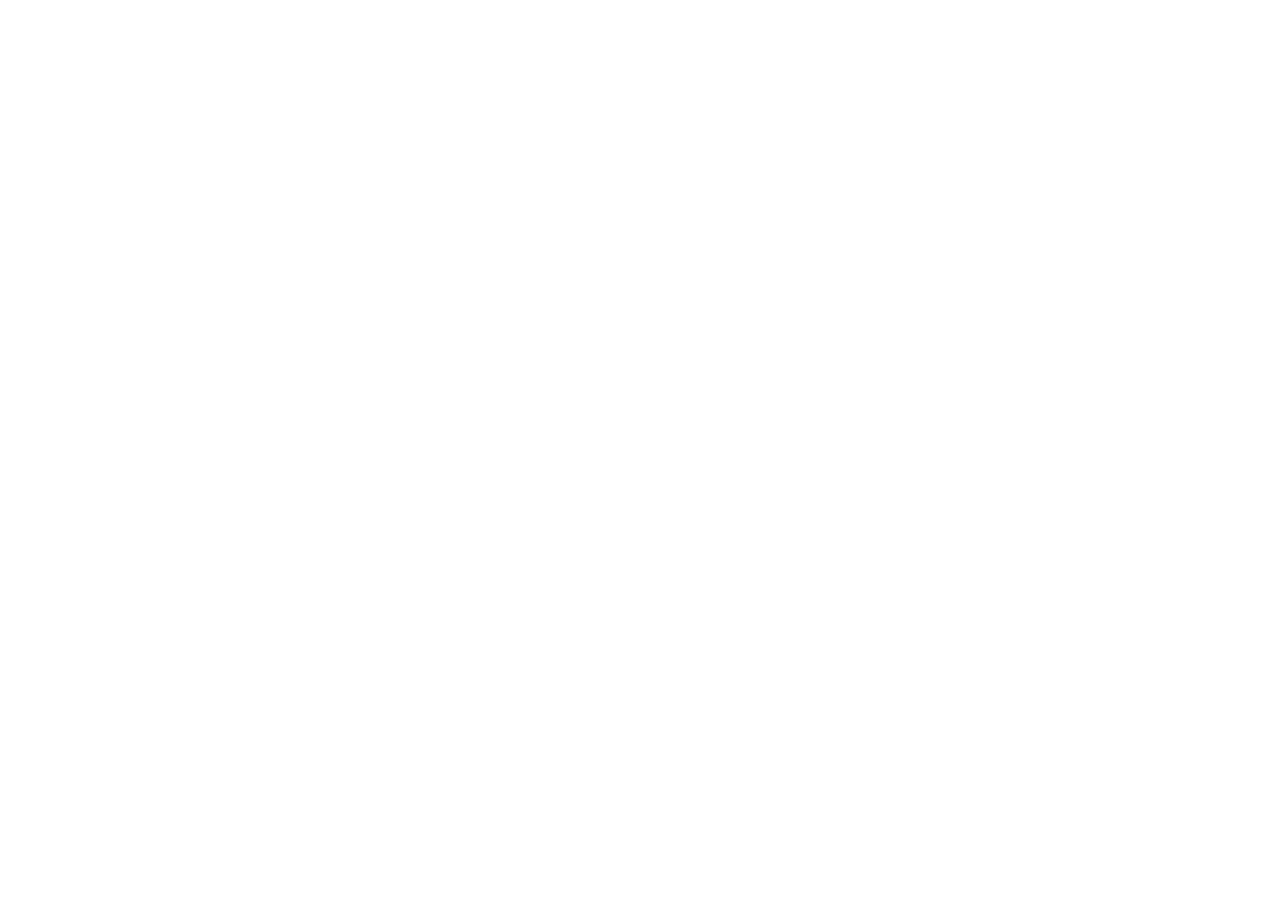
==== index.html @ 23bca907 "Creation" ====
<!DOCTYPE html>
<html>
  <head>
    <meta name="viewport" width=device-width, initial-scale=1.0, maximum-scale=1.0, user-scalable=0>
    <style> body {padding: 0; margin: 0;} </style>
    <script src="../p5.min.js"></script>
    <script src="../addons/p5.dom.min.js"></script>
    <script src="../addons/p5.sound.min.js"></script>
    <script src="sketch.js"></script>
  </head>
  <body>
  </body>
</html>
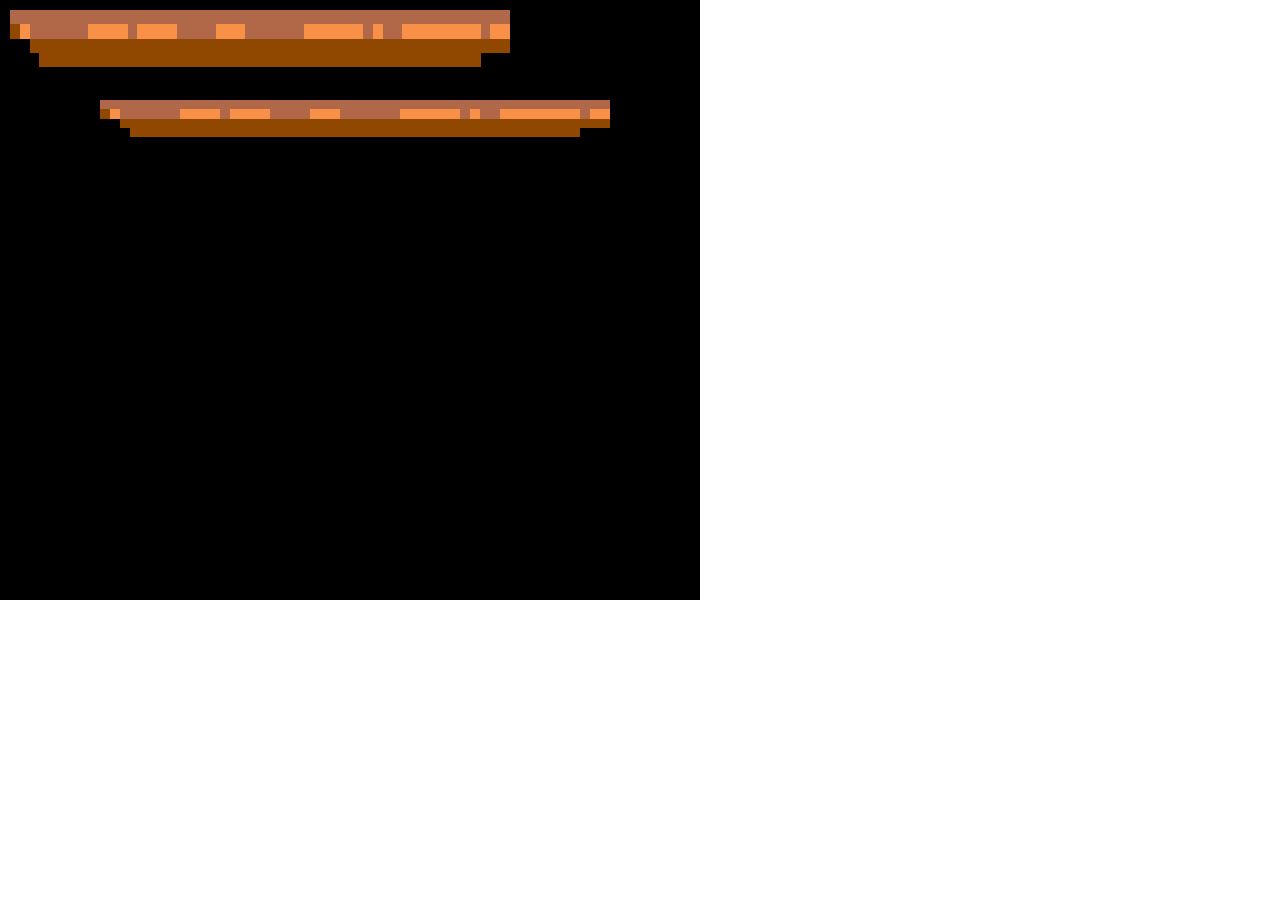
==== commit 9cf74b7e: "added platformImages" ====
--- a/index.html
+++ b/index.html
@@ -3,10 +3,10 @@
   <head>
     <meta name="viewport" width=device-width, initial-scale=1.0, maximum-scale=1.0, user-scalable=0>
     <style> body {padding: 0; margin: 0;} </style>
-    <script src="../p5.min.js"></script>
-    <script src="../addons/p5.dom.min.js"></script>
-    <script src="../addons/p5.sound.min.js"></script>
-    <script src="sketch.js"></script>
+    <script src="./p5.min.js"></script>
+    <script src="./addons/p5.dom.min.js"></script>
+    <script src="./addons/p5.sound.min.js"></script>
+    <script src="./platformImages.js"></script>
   </head>
   <body>
   </body>
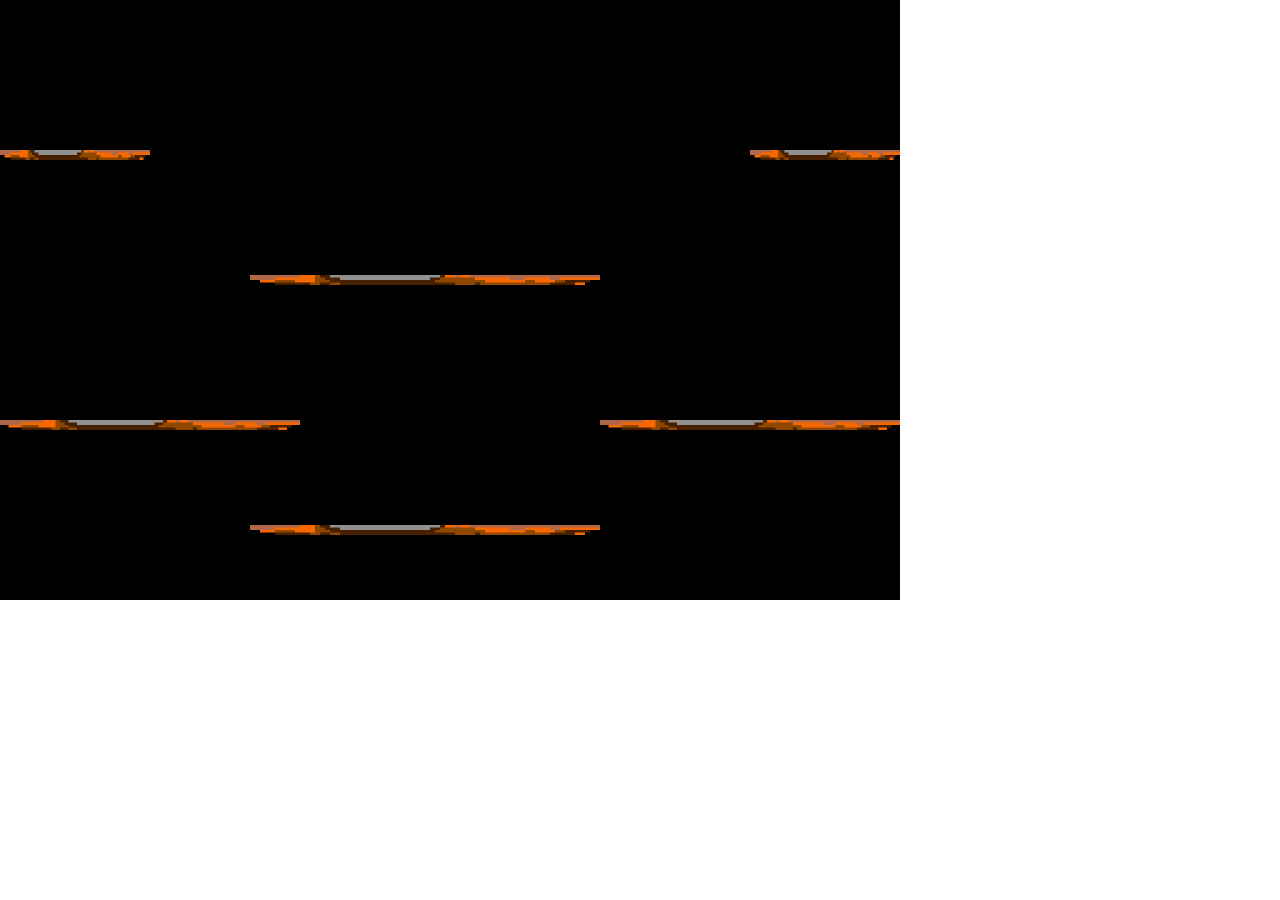
==== commit ecdb32d1: "added sound" ====
--- a/index.html
+++ b/index.html
@@ -3,10 +3,22 @@
   <head>
     <meta name="viewport" width=device-width, initial-scale=1.0, maximum-scale=1.0, user-scalable=0>
     <style> body {padding: 0; margin: 0;} </style>
-    <script src="./p5.min.js"></script>
-    <script src="./addons/p5.dom.min.js"></script>
-    <script src="./addons/p5.sound.min.js"></script>
-    <script src="./platformImages.js"></script>
+    <script src="../p5.min.js"></script>
+    <script src="../addons/p5.dom.min.js"></script>
+    <script src="../addons/p5.sound.min.js"></script>
+
+    <script src="sketch.js"></script>
+    <script src="sprites.js"></script>
+    <script src="aiCont.js"></script>
+    <script src="contestant.js"></script>
+    <script src="animationSet.js"></script>
+    <script src="tools.js"></script>
+    <script src="platform.js"></script>
+    <script src="contestants.js"></script>
+    <script src="players.js"></script>
+    <script src="events.js"></script>
+    <script src="sounds.js"></script>
+  </head>
   </head>
   <body>
   </body>
